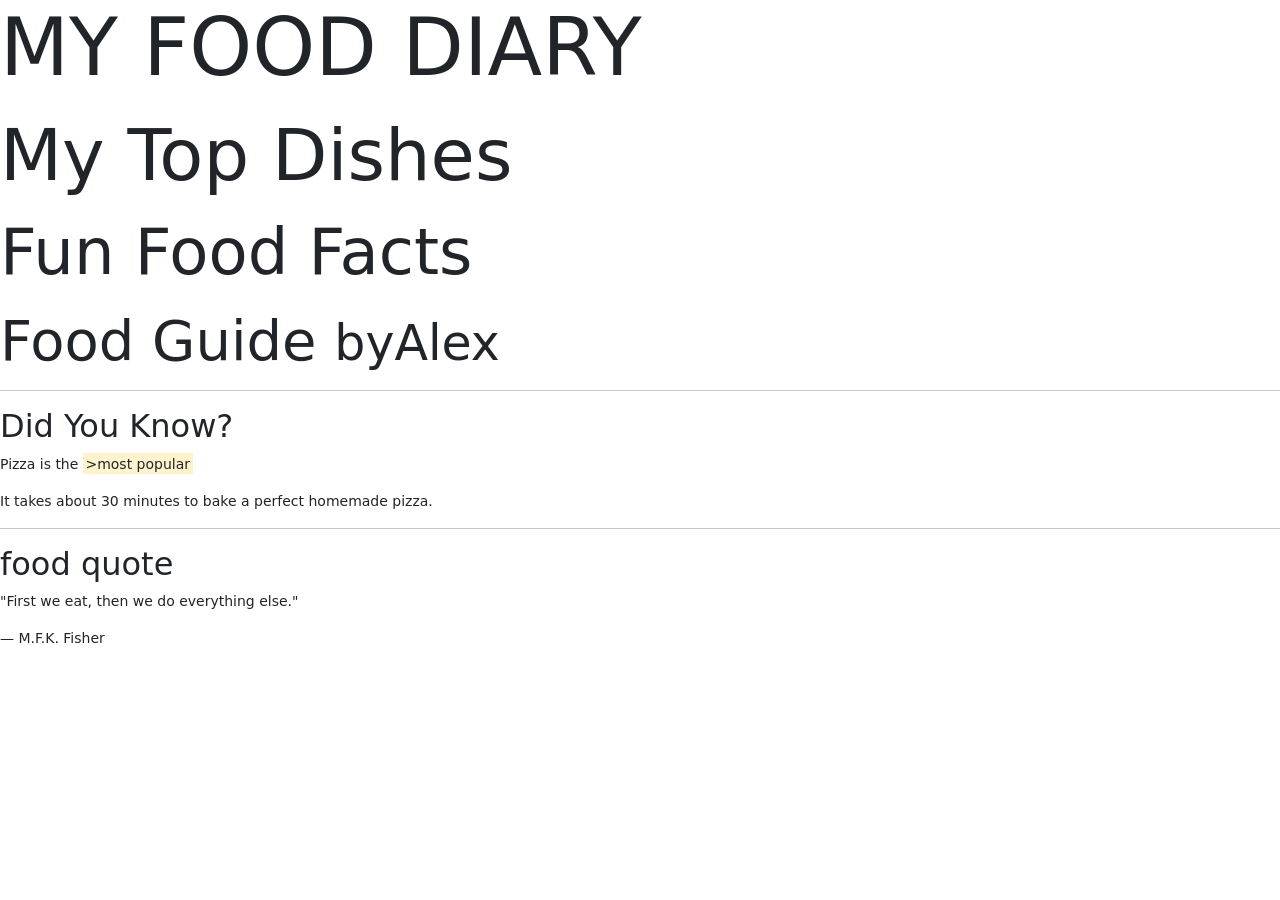
==== index.html @ 2620a617 "Add files via upload" ====
<!DOCTYPE html>
<html lang="en">
<head>
    <meta charset="UTF-8">
    <meta name="viewport" content="width=device-width, initial-scale=1.0">
    <title>my food diary</title>
    <link rel="stylesheet" href="style.css">
    <link rel="stylesheet" href="	https://cdn.jsdelivr.net/npm/bootstrap@5.3.8/dist/css/bootstrap.min.css">
</head>
<body>
    <p class="display-1">MY FOOD DIARY</p>
    <p class="display-2">My Top Dishes</p>
    <p class="display-3">Fun Food Facts</p>
    <p class="display-4">Food Guide <small>byAlex</p>
    
   <hr>
   <h2>Did You Know?</h2>
   <p>Pizza is the <mark>>most popular</mark food ordered by kids around the world.</p>
   <p>It takes about 30 minutes to bake a perfect homemade pizza.</p>

   <hr>
   <h2>food quote</h2>
   <blockquote>
    <p>"First we eat, then we do everything else."</p>
    <p>— M.F.K. Fisher</p>
   </blockquote>
</body>
</html>
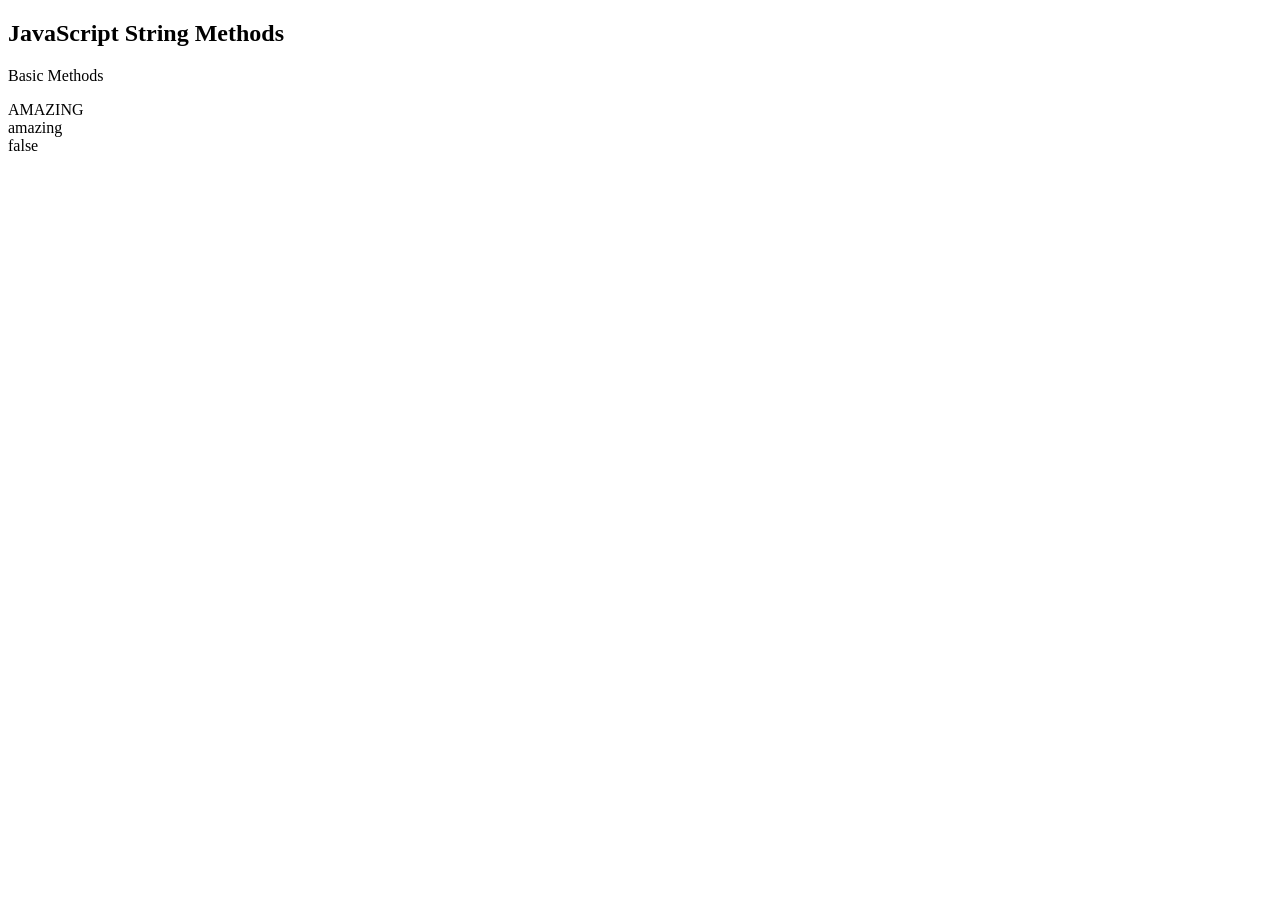
==== commit e085f7f4: "Add files via upload" ====
--- a/index.html
+++ b/index.html
@@ -3,26 +3,19 @@
 <head>
     <meta charset="UTF-8">
     <meta name="viewport" content="width=device-width, initial-scale=1.0">
-    <title>my food diary</title>
-    <link rel="stylesheet" href="style.css">
-    <link rel="stylesheet" href="	https://cdn.jsdelivr.net/npm/bootstrap@5.3.8/dist/css/bootstrap.min.css">
+    <title>Document</title>
 </head>
 <body>
-    <p class="display-1">MY FOOD DIARY</p>
-    <p class="display-2">My Top Dishes</p>
-    <p class="display-3">Fun Food Facts</p>
-    <p class="display-4">Food Guide <small>byAlex</p>
-    
-   <hr>
-   <h2>Did You Know?</h2>
-   <p>Pizza is the <mark>>most popular</mark food ordered by kids around the world.</p>
-   <p>It takes about 30 minutes to bake a perfect homemade pizza.</p>
-
-   <hr>
-   <h2>food quote</h2>
-   <blockquote>
-    <p>"First we eat, then we do everything else."</p>
-    <p>— M.F.K. Fisher</p>
-   </blockquote>
+    <h2>JavaScript String Methods</h2>
+    <p>Basic Methods</p>
+    <script>
+        var str="AmAzInG";
+        document.write(str.toUpperCase());
+        document.write("<br>");
+        document.write(str.toLowerCase());
+        document.write("<br>");
+        document.write(str.startsWith('i'));
+        document.write("<br>");
+    </script>
 </body>
 </html>
